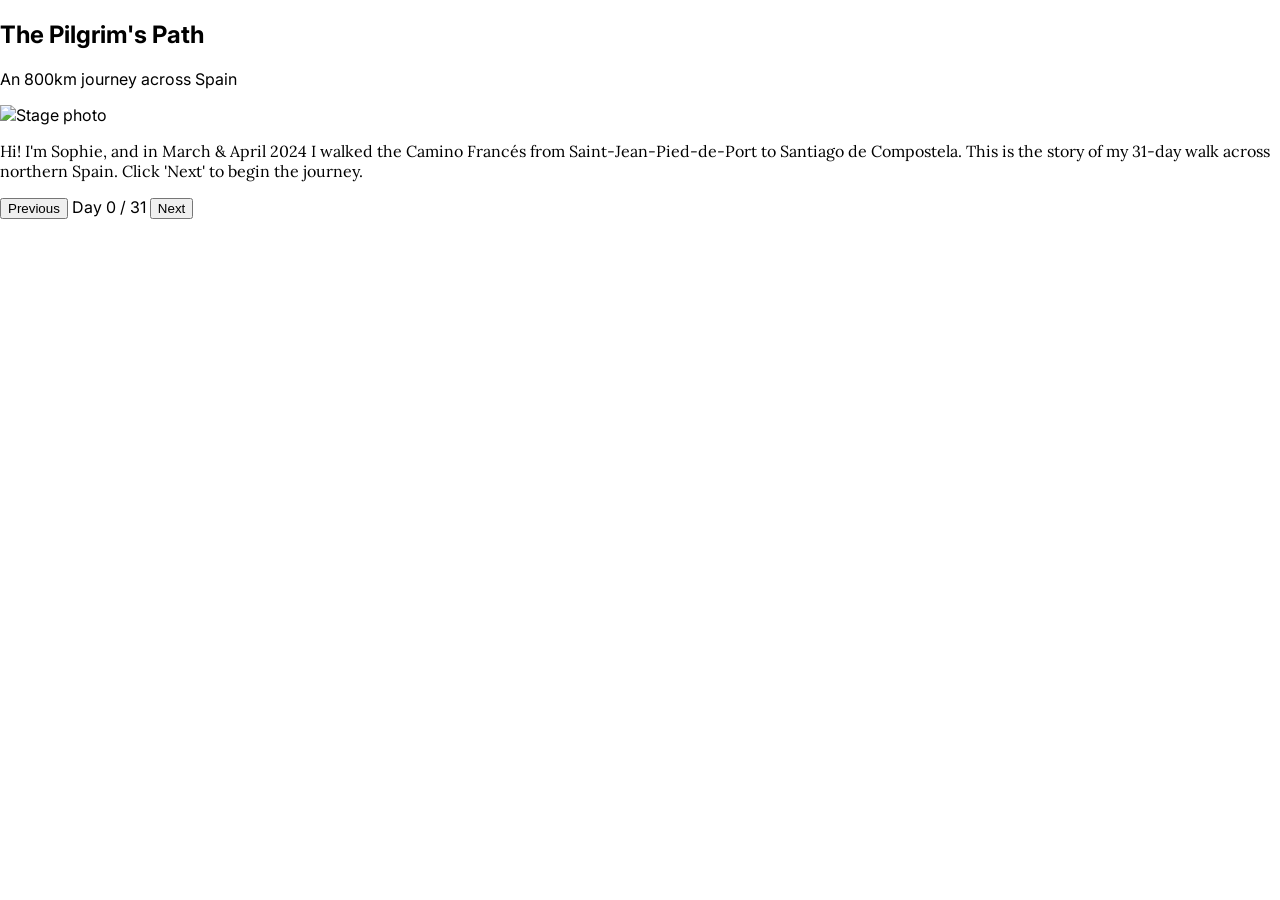
==== camino_viz.html @ d98502c4 "Made popup positioning intelligent instead of hard coded" ====
<!DOCTYPE html>
<html lang="en">
<head>
    <meta charset="UTF-8">
    <meta name="viewport" content="width=device-width, initial-scale=1.0">
    <title>My Camino Francés Journey</title>
    
    <script src="https://cdn.tailwindcss.com"></script>
    <link rel="stylesheet" href="https://unpkg.com/leaflet@1.9.4/dist/leaflet.css" integrity="sha256-p4NxAoJBhIIN+hmNHrzRCf9tD/miZyoHS5obTRR9BMY=" crossorigin=""/>
    <script src="https://unpkg.com/leaflet@1.9.4/dist/leaflet.js" integrity="sha256-20nQCchB9co0qIjJZRGuk2/Z9VM+kNiyxNV1lvTlZBo=" crossorigin=""></script>
    <script src="https://d3js.org/d3.v7.min.js"></script>
    <script src="https://cdn.jsdelivr.net/npm/marked/marked.min.js"></script>
    
    <link rel="preconnect" href="https://fonts.googleapis.com">
    <link rel="preconnect" href="https://fonts.gstatic.com" crossorigin>
    <link href="https://fonts.googleapis.com/css2?family=Inter:wght@400;500;700&family=Lora:ital,wght@0,400;0,700;1,400&display=swap" rel="stylesheet">
    
    <style>
        html, body {
            height: 100%;
            width: 100%;
            margin: 0;
            padding: 0;
            overflow: hidden; /* Prevent scrolling on the page */
        }
        body { font-family: 'Inter', sans-serif; }
        .prose-font { font-family: 'Lora', serif; }
        
        #map {
            position: absolute;
            top: 0;
            left: 0;
            height: 100%;
            width: 100%;
            z-index: 10; /* Map is on the bottom */
        }
        .leaflet-interactive {
            cursor: pointer;
        }
        .leaflet-tile-pane {
            filter: saturate(85%) grayscale(15%) sepia(20%);
        }

        /* Custom scrollbar for the diary panel */
        .custom-scrollbar::-webkit-scrollbar {
            width: 8px;
        }
        .custom-scrollbar::-webkit-scrollbar-track {
            background: transparent;
        }
        .custom-scrollbar::-webkit-scrollbar-thumb {
            background-color: rgba(0, 0, 0, 0.2);
            border-radius: 4px;
        }
        .custom-scrollbar::-webkit-scrollbar-thumb:hover {
            background-color: rgba(0, 0, 0, 0.4);
        }
        #stage-description p + p {
            margin-top: 1em;
        }

        .leaflet-popup-content-wrapper,
        .leaflet-popup-content {
            background: transparent;
            padding: 0;
            box-shadow: none;
        }
        .leaflet-popup-tip-container {
            display: none;
        }
    </style>
</head>
<body class="bg-gray-50 text-gray-800">

    <div id="map"></div>

    <div id="story-panel-container" class="fixed top-0 left-0 h-full p-4 md:p-6 z-20 pointer-events-none">
        <div id="story-panel" class="bg-white/80 backdrop-blur-md rounded-xl shadow-lg h-full w-80 flex flex-col pointer-events-auto">
            <div class="p-6 flex-grow overflow-y-auto custom-scrollbar">
                <div id="story-content">
                    <h2 id="stage-title" class="text-2xl font-bold text-gray-900 mb-2">The Pilgrim's Path</h2>
                    <p id="stage-info" class="text-sm text-gray-500 mb-4">An 800km journey across Spain</p>
                    <div id="stage-photo" class="w-full h-48 bg-gray-200 rounded-lg mb-4 flex items-center justify-center overflow-hidden">
                        <img src="https://placehold.co/600x400/e5e7eb/a1a1aa?text=The+Camino" alt="Stage photo" class="w-full h-full object-cover transition-opacity duration-300">
                    </div>
                    <p id="stage-caption" class="text-xs italic text-center text-gray-500 -mt-2 mb-4 px-4"></p>
                    <p id="stage-description" class="prose prose-font text-gray-700 leading-relaxed">
                        Hi! I'm Sophie, and in March & April 2024 I walked the Camino Francés from Saint-Jean-Pied-de-Port to Santiago de Compostela. This is the story of my 31-day walk across northern Spain. Click 'Next' to begin the journey.
                    </p>
                </div>
            </div>
            <div class="p-6 border-t border-gray-200/80">
                <div class="flex justify-center items-center">
                    <button id="prev-day" class="mr-4 bg-gray-300 text-gray-700 font-bold py-2 px-4 rounded-lg shadow hover:bg-gray-400 transition-colors disabled:opacity-50 disabled:cursor-not-allowed">
                        Previous
                    </button>
                    <span id="day-counter" class="font-mono text-gray-600 flex-shrink-0">Day 0 / 31</span>
                    <button id="next-day" class="ml-4 bg-blue-600 text-white font-bold py-2 px-4 rounded-lg shadow hover:bg-blue-700 transition-colors disabled:opacity-50 disabled:cursor-not-allowed">
                        Next
                    </button>
                </div>
            </div>
        </div>
    </div>

    <script src="camino-metadata.js"></script>
    <script src="config.js"></script>
    <script src="poi-data.js"></script>

    <script>
        const TOTAL_DAYS = 31;
        const DETAIL_THRESHOLD = 13; 

        const stageTitle = d3.select("#stage-title");
        const stageInfo = d3.select("#stage-info");
        const stagePhoto = d3.select("#stage-photo img");
        const stagePhotoContainer = d3.select("#stage-photo");
        const stageCaption = d3.select("#stage-caption");
        const stageDescription = d3.select("#stage-description");
        const dayCounter = d3.select("#day-counter");
        const prevDayBtn = d3.select("#prev-day");
        const nextDayBtn = d3.select("#next-day");

        const photoElement = stagePhoto.node(); 
        photoElement.addEventListener('load', () => {
            stagePhoto.classed('opacity-0', false); // Fade the photo in
        });

        const storyPanelContainer = document.getElementById('story-panel-container');
        const panelWidth = storyPanelContainer.offsetWidth;

        const map = L.map('map', {
            zoomControl: false
        });
        L.control.zoom({ position: 'topright' }).addTo(map);

        const apiKey = MAPBOX_API_KEY;
        L.tileLayer(`https://api.mapbox.com/styles/v1/mapbox/outdoors-v12/tiles/{z}/{x}/{y}?access_token=${apiKey}`, {
            attribution: '&copy; <a href="https://www.mapbox.com/about/maps/">Mapbox</a> &copy; <a href="http://www.openstreetmap.org/copyright">OpenStreetMap</a>',
            maxZoom: 22, tileSize: 512, zoomOffset: -1
        }).addTo(map);

        const originalColors = d3.schemeSet1; 
        const colorsToRemove = [
            originalColors[2],
            originalColors[8]
        ];
        const customColors = originalColors.filter(color => !colorsToRemove.includes(color));
        const colorScale = d3.scaleOrdinal(customColors);
        
        const caminoFeatures = caminoMetadata
            .filter(day => day.path_simple) 
            .map(day => ({
                type: "Feature",
                properties: day,
                geometry: { type: "LineString", coordinates: [] } 
            }));

        let currentDay = -1;
        let casingLayer, colorLayer;
        let poiLayerGroup = L.layerGroup().addTo(map);
        let isAnimatingFlyTo = false;

        const pathDataCache = {};

        const poiPopup = L.popup({
            closeButton: false,
            minWidth: 200,
            autoPan: false
        });

        function getWeights() {
            const currentZoom = map.getZoom();
            let baseWeight = 3;
            let activeWeight = 5;
            if (currentZoom > 13) { baseWeight = 2.5; activeWeight = 4.5; }
            if (currentZoom > 15) { baseWeight = 2; activeWeight = 4; }
            return { baseWeight, activeWeight };
        }

        function createPoiIcon(color) {
            const iconHtml = `
                <svg xmlns="http://www.w3.org/2000/svg" viewBox="0 0 24 24" width="36px" height="36px">
                    <path fill="${color}" d="M12 2C8.13 2 5 5.13 5 9c0 5.25 7 13 7 13s7-7.75 7-13c0-3.87-3.13-7-7-7z"/>
                    <circle cx="12" cy="9" r="2.5" fill="white"/>
                </svg>`;

            return L.divIcon({
                html: iconHtml,
                className: '', 
                iconSize: [36, 36],
                iconAnchor: [12, 24], 
                popupAnchor: [0, -24]
            });
        }

        function stylePath(feature) {
            const day = feature.properties.day;
            const isActive = day === currentDay;
            const { baseWeight, activeWeight } = getWeights();
            return {
                color: isActive ? d3.color(colorScale(day)).brighter(0.5) : colorScale(day),
                weight: isActive ? activeWeight : baseWeight,
                opacity: 0.9
            };
        }
        
        function styleCasing(feature) {
            const isActive = feature.properties.day === currentDay;
            const { baseWeight, activeWeight } = getWeights();
            return {
                color: '#FFFFFF',
                weight: isActive ? activeWeight + 2 : baseWeight + 2,
                opacity: 0.7
            };
        }

        function onEachFeature(feature, layer) {
            layer.on('click', function (e) {
                updateStory(feature.properties.day);
            });
        }

        function drawPoisForDay(dayNumber) {
            poiLayerGroup.clearLayers();
            const poisForDay = poiData.filter(poi => poi.day === dayNumber);

            poisForDay.forEach(poi => {
                const dayColor = colorScale(poi.day);
                const customIcon = createPoiIcon(dayColor);
                
                const marker = L.marker(poi.coordinates, { icon: customIcon }).addTo(poiLayerGroup);

                marker.on('mouseover', function (e) {
                    const popupContentHTML = `
                        <div class="w-48 rounded-xl shadow-lg overflow-hidden font-sans bg-white">
                            <img src="${poi.photoUrl}" alt="${poi.title}" class="w-full h-28 object-cover">
                            <div class="p-3 text-center">
                                <h3 class="font-bold text-sm text-gray-800">${poi.title}</h3>
                                <p class="text-xs text-gray-600 mt-1">${poi.description}</p>
                            </div>
                        </div>`;

                    // --- DYNAMIC HEIGHT CALCULATION ---
                    // Create a temporary, hidden div to measure the content
                    const tempWrapper = document.createElement('div');
                    tempWrapper.style.position = 'absolute';
                    tempWrapper.style.visibility = 'hidden';
                    tempWrapper.style.left = '-9999px';
                    tempWrapper.innerHTML = popupContentHTML;
                    document.body.appendChild(tempWrapper);

                    // Measure the height of the content, plus some padding
                    const popupHeight = tempWrapper.offsetHeight + 30; // +30px for margin

                    // Remove the temporary div from the page
                    document.body.removeChild(tempWrapper);

                    const markerPoint = map.latLngToContainerPoint(e.latlng);

                    // Now, use our dynamically calculated height in the check
                    if (markerPoint.y < popupHeight) {
                        poiPopup.options.offset = L.point(0, 275);
                        poiPopup.options.className = '';
                    } else {
                        poiPopup.options.offset = L.point(0, 0);
                        poiPopup.options.className = '';
                    }

                    poiPopup
                        .setLatLng(e.latlng)
                        .setContent(popupContentHTML)
                        .openOn(map);
                });

                marker.on('mouseout', function (e) {
                    map.closePopup(poiPopup);
                });
            });
        }

        async function getPathData(dayNumber) {
            if (pathDataCache[dayNumber]) {
                return pathDataCache[dayNumber];
            }
            const path = `data/day_${String(dayNumber).padStart(2, '0')}.json`;
            try {
                const response = await fetch(path);
                if (!response.ok) throw new Error('Path file not found');
                const data = await response.json();
                pathDataCache[dayNumber] = data; 
                return data;
            } catch (error) {
                console.error(`Could not load path data for day ${dayNumber}:`, error);
                return null;
            }
        }

        casingLayer = L.geoJSON(null, { style: styleCasing, onEachFeature: onEachFeature }).addTo(map);
        colorLayer = L.geoJSON(null, { style: stylePath, onEachFeature: onEachFeature }).addTo(map);

        function setInitialStoryPanel() {
            currentDay = -1;
            poiLayerGroup.clearLayers();
            stageTitle.text("My Camino Francés");
            stageInfo.text("An 800km journey across Spain");
            stagePhoto.attr("src", "https://github.com/sophiefsadler/Camino_Map/blob/main/images/story_panel/Overview.jpg?raw=true");
            stagePhotoContainer.classed('h-64', true).classed('h-48', false);
            stageDescription.text("Hi! I'm Sophie, and in March & April 2024 I walked the Camino Francés from Saint-Jean-Pied-de-Port to Santiago de Compostela. This is the story of my 31-day walk across northern Spain. Click 'Next' to begin the journey.");
            dayCounter.text(`Day 0 / ${TOTAL_DAYS}`);
            prevDayBtn.property("disabled", true);
            nextDayBtn.property("disabled", false);
            casingLayer.setStyle(styleCasing);
            colorLayer.setStyle(stylePath);
        }

        function updateStory(dayNumber) {
            currentDay = dayNumber;
            const dayData = caminoMetadata.find(d => d.day === dayNumber);
            if (!dayData) return;

            if (dayData.day === 0) {
                stageTitle.text(`Day ${dayData.day}: ${dayData.start} ${dayData.end}`);
            } else {
                stageTitle.text(`Day ${dayData.day}: ${dayData.start} to ${dayData.end}`);
            }

            stageInfo.text(dayData.distance > 0 ? `Distance: ${dayData.distance} km` : '');
            stagePhoto.classed('opacity-0', true);
            stagePhoto.attr("src", dayData.photo);
            stageCaption.text(dayData.photoCaption ? dayData.photoCaption : '');
            stagePhotoContainer.classed('h-64', false).classed('h-48', true);
            
            dayCounter.text(`Day ${currentDay} / ${TOTAL_DAYS}`);
            
            if (dayData.diaryFile) {
                stageDescription.text("Loading diary...");
                fetch(dayData.diaryFile)
                    .then(response => response.ok ? response.text() : Promise.reject('File not found'))
                    .then(text => { stageDescription.html(marked.parse(text)); })
                    .catch(error => {
                        console.error('Error fetching diary file:', error);
                        stageDescription.text("Could not load diary entry for this day.");
                    });
            } else {
                stageDescription.text(dayData.description);
            }
            
            if (dayNumber === 0) {
                casingLayer.setStyle({ opacity: 0 });
                colorLayer.setStyle({ opacity: 0 });
            } else {
                casingLayer.setStyle(styleCasing);
                colorLayer.setStyle(stylePath);
            }

            prevDayBtn.property("disabled", currentDay <= 0); 
            nextDayBtn.property("disabled", currentDay >= TOTAL_DAYS || !caminoMetadata.find(d => d.day === currentDay + 1));

            zoomToDay(dayData);
        }
        
        map.on('zoomstart', function() {
            poiLayerGroup.clearLayers();

            if (currentDay > 0) { 
                isAnimatingFlyTo = true;
                casingLayer.setStyle({ opacity: 0 });
                colorLayer.setStyle({ opacity: 0 });
            }
        });
        
        map.on('zoomend', function() {
            const currentZoom = map.getZoom();
            
            const updateLayerCoords = (layer) => {
                const day = layer.feature.properties.day;
                const pathData = pathDataCache[day];
                if (!pathData) return;

                const newCoords = currentZoom > DETAIL_THRESHOLD ? 
                    pathData.path_full : 
                    pathData.path_simple;
                
                if (layer.getLatLngs().length !== newCoords.length) {
                    layer.setLatLngs(L.GeoJSON.coordsToLatLngs(newCoords));
                }
            };

            casingLayer.eachLayer(updateLayerCoords);
            colorLayer.eachLayer(updateLayerCoords);

            if (currentDay > 0) {
                casingLayer.setStyle(styleCasing);
                colorLayer.setStyle(stylePath);
            }

            drawPoisForDay(currentDay);
            isAnimatingFlyTo = false;
        });

        map.on('zoom', function() {
            if (isAnimatingFlyTo || currentDay === 0) return;
            casingLayer.setStyle(styleCasing);
            colorLayer.setStyle(stylePath);
        });

        async function zoomToDay(dayData) {
            const storyPanelContainer = document.getElementById('story-panel-container');
            const panelWidth = storyPanelContainer.offsetWidth;

            if (dayData.center_coord) {
                return map.flyTo(dayData.center_coord, dayData.zoom_level, { duration: 1.5 });
            }
            
            const pathData = await getPathData(dayData.day);
            if (!pathData) return;

            const geoJsonLayerForZoom = L.geoJSON({ type: "LineString", coordinates: pathData.path_simple });
            map.flyToBounds(geoJsonLayerForZoom.getBounds(), { 
                paddingTopLeft: L.point(panelWidth + 50, 50),
                paddingBottomRight: L.point(50, 50),
                duration: 0.75 
            });
        }

        function setInitialView() {
            const storyPanelContainer = document.getElementById('story-panel-container');
            const panelWidth = storyPanelContainer.offsetWidth;
            
            const walkingDaysMetadata = caminoMetadata.filter(d => d.day > 0);
            const promises = walkingDaysMetadata.map(d => getPathData(d.day));

            Promise.all(promises).then(allPaths => {
                const features = walkingDaysMetadata.map((dayMeta, i) => {
                    return {
                        type: "Feature",
                        properties: dayMeta,
                        geometry: { type: "LineString", coordinates: allPaths[i].path_simple }
                    };
                });
                
                casingLayer.addData(features);
                colorLayer.addData(features);

                const fullBounds = colorLayer.getBounds();
                if (fullBounds.isValid()) {
                    map.fitBounds(fullBounds, { 
                        paddingTopLeft: L.point(panelWidth + 20, 20),
                        paddingBottomRight: L.point(20, 20)
                    });
                }
            });
            
            setInitialStoryPanel();
        }

        prevDayBtn.on("click", () => {
            if (currentDay === 0) {
                setInitialView();
            } else if (currentDay > 0) { 
                updateStory(currentDay - 1);
            }
        });

        nextDayBtn.on("click", () => {
            if (currentDay < TOTAL_DAYS) {
                 updateStory(currentDay + 1);
            }
        });

        setInitialView();
    </script>
</body>
</html>
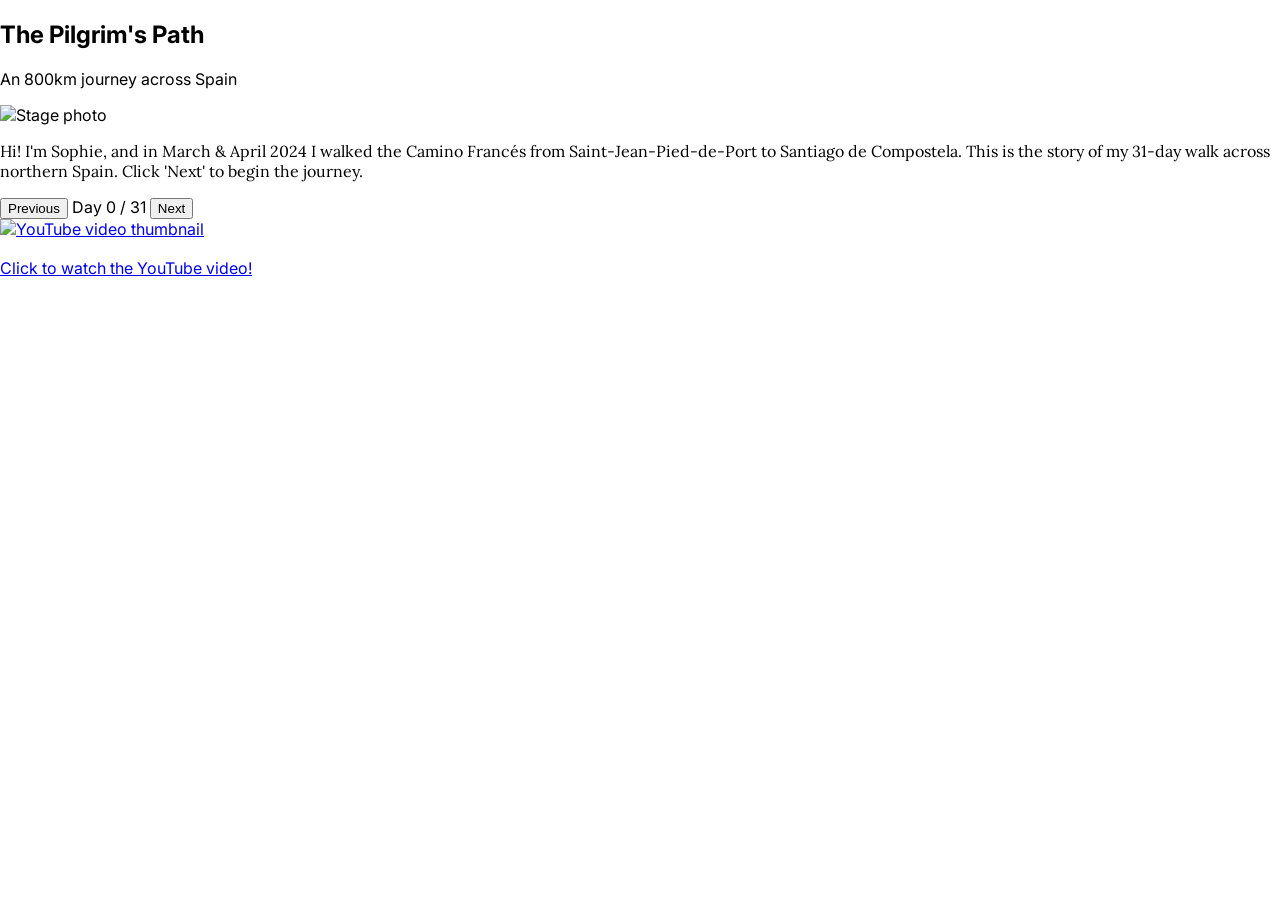
==== commit f58e73fd: "Added YouTube videos" ====
--- a/camino_viz.html
+++ b/camino_viz.html
@@ -8,6 +8,10 @@
     <script src="https://cdn.tailwindcss.com"></script>
     <link rel="stylesheet" href="https://unpkg.com/leaflet@1.9.4/dist/leaflet.css" integrity="sha256-p4NxAoJBhIIN+hmNHrzRCf9tD/miZyoHS5obTRR9BMY=" crossorigin=""/>
     <script src="https://unpkg.com/leaflet@1.9.4/dist/leaflet.js" integrity="sha256-20nQCchB9co0qIjJZRGuk2/Z9VM+kNiyxNV1lvTlZBo=" crossorigin=""></script>
+
+    <link rel="stylesheet" href="https://unpkg.com/leaflet.markercluster@1.4.1/dist/MarkerCluster.css" />
+    <script src="https://unpkg.com/leaflet.markercluster@1.4.1/dist/leaflet.markercluster.js"></script>
+
     <script src="https://d3js.org/d3.v7.min.js"></script>
     <script src="https://cdn.jsdelivr.net/npm/marked/marked.min.js"></script>
     
@@ -15,60 +19,7 @@
     <link rel="preconnect" href="https://fonts.gstatic.com" crossorigin>
     <link href="https://fonts.googleapis.com/css2?family=Inter:wght@400;500;700&family=Lora:ital,wght@0,400;0,700;1,400&display=swap" rel="stylesheet">
     
-    <style>
-        html, body {
-            height: 100%;
-            width: 100%;
-            margin: 0;
-            padding: 0;
-            overflow: hidden; /* Prevent scrolling on the page */
-        }
-        body { font-family: 'Inter', sans-serif; }
-        .prose-font { font-family: 'Lora', serif; }
-        
-        #map {
-            position: absolute;
-            top: 0;
-            left: 0;
-            height: 100%;
-            width: 100%;
-            z-index: 10; /* Map is on the bottom */
-        }
-        .leaflet-interactive {
-            cursor: pointer;
-        }
-        .leaflet-tile-pane {
-            filter: saturate(85%) grayscale(15%) sepia(20%);
-        }
-
-        /* Custom scrollbar for the diary panel */
-        .custom-scrollbar::-webkit-scrollbar {
-            width: 8px;
-        }
-        .custom-scrollbar::-webkit-scrollbar-track {
-            background: transparent;
-        }
-        .custom-scrollbar::-webkit-scrollbar-thumb {
-            background-color: rgba(0, 0, 0, 0.2);
-            border-radius: 4px;
-        }
-        .custom-scrollbar::-webkit-scrollbar-thumb:hover {
-            background-color: rgba(0, 0, 0, 0.4);
-        }
-        #stage-description p + p {
-            margin-top: 1em;
-        }
-
-        .leaflet-popup-content-wrapper,
-        .leaflet-popup-content {
-            background: transparent;
-            padding: 0;
-            box-shadow: none;
-        }
-        .leaflet-popup-tip-container {
-            display: none;
-        }
-    </style>
+    <link rel="stylesheet" href="style.css">
 </head>
 <body class="bg-gray-50 text-gray-800">
 
@@ -103,373 +54,21 @@
         </div>
     </div>
 
+    <div id="elevation-panel" class="fixed left-[23rem] w-[30rem] h-32 p-4 bg-white/80 backdrop-blur-md rounded-xl shadow-lg z-20 hidden">
+        <div id="elevation-chart-container" class="w-full h-full"></div>
+    </div>
+
+    <div id="youtube-panel" class="fixed bottom-6 right-6 w-72 z-20 hidden">
+        <a id="youtube-link" href="#" target="_blank" class="block bg-white/80 backdrop-blur-md rounded-xl shadow-lg p-4 no-underline hover:shadow-xl transition-shadow">
+            <img id="youtube-thumb" src="" alt="YouTube video thumbnail" class="w-full rounded-lg mb-3">
+            <h3 id="youtube-title" class="font-bold text-gray-900 text-base leading-tight mb-2"></h3>
+            <p class="text-sm text-blue-600 font-semibold">Click to watch the YouTube video!</p>
+        </a>
+    </div>
+
     <script src="camino-metadata.js"></script>
     <script src="config.js"></script>
     <script src="poi-data.js"></script>
-
-    <script>
-        const TOTAL_DAYS = 31;
-        const DETAIL_THRESHOLD = 13; 
-
-        const stageTitle = d3.select("#stage-title");
-        const stageInfo = d3.select("#stage-info");
-        const stagePhoto = d3.select("#stage-photo img");
-        const stagePhotoContainer = d3.select("#stage-photo");
-        const stageCaption = d3.select("#stage-caption");
-        const stageDescription = d3.select("#stage-description");
-        const dayCounter = d3.select("#day-counter");
-        const prevDayBtn = d3.select("#prev-day");
-        const nextDayBtn = d3.select("#next-day");
-
-        const photoElement = stagePhoto.node(); 
-        photoElement.addEventListener('load', () => {
-            stagePhoto.classed('opacity-0', false); // Fade the photo in
-        });
-
-        const storyPanelContainer = document.getElementById('story-panel-container');
-        const panelWidth = storyPanelContainer.offsetWidth;
-
-        const map = L.map('map', {
-            zoomControl: false
-        });
-        L.control.zoom({ position: 'topright' }).addTo(map);
-
-        const apiKey = MAPBOX_API_KEY;
-        L.tileLayer(`https://api.mapbox.com/styles/v1/mapbox/outdoors-v12/tiles/{z}/{x}/{y}?access_token=${apiKey}`, {
-            attribution: '&copy; <a href="https://www.mapbox.com/about/maps/">Mapbox</a> &copy; <a href="http://www.openstreetmap.org/copyright">OpenStreetMap</a>',
-            maxZoom: 22, tileSize: 512, zoomOffset: -1
-        }).addTo(map);
-
-        const originalColors = d3.schemeSet1; 
-        const colorsToRemove = [
-            originalColors[2],
-            originalColors[8]
-        ];
-        const customColors = originalColors.filter(color => !colorsToRemove.includes(color));
-        const colorScale = d3.scaleOrdinal(customColors);
-        
-        const caminoFeatures = caminoMetadata
-            .filter(day => day.path_simple) 
-            .map(day => ({
-                type: "Feature",
-                properties: day,
-                geometry: { type: "LineString", coordinates: [] } 
-            }));
-
-        let currentDay = -1;
-        let casingLayer, colorLayer;
-        let poiLayerGroup = L.layerGroup().addTo(map);
-        let isAnimatingFlyTo = false;
-
-        const pathDataCache = {};
-
-        const poiPopup = L.popup({
-            closeButton: false,
-            minWidth: 200,
-            autoPan: false
-        });
-
-        function getWeights() {
-            const currentZoom = map.getZoom();
-            let baseWeight = 3;
-            let activeWeight = 5;
-            if (currentZoom > 13) { baseWeight = 2.5; activeWeight = 4.5; }
-            if (currentZoom > 15) { baseWeight = 2; activeWeight = 4; }
-            return { baseWeight, activeWeight };
-        }
-
-        function createPoiIcon(color) {
-            const iconHtml = `
-                <svg xmlns="http://www.w3.org/2000/svg" viewBox="0 0 24 24" width="36px" height="36px">
-                    <path fill="${color}" d="M12 2C8.13 2 5 5.13 5 9c0 5.25 7 13 7 13s7-7.75 7-13c0-3.87-3.13-7-7-7z"/>
-                    <circle cx="12" cy="9" r="2.5" fill="white"/>
-                </svg>`;
-
-            return L.divIcon({
-                html: iconHtml,
-                className: '', 
-                iconSize: [36, 36],
-                iconAnchor: [12, 24], 
-                popupAnchor: [0, -24]
-            });
-        }
-
-        function stylePath(feature) {
-            const day = feature.properties.day;
-            const isActive = day === currentDay;
-            const { baseWeight, activeWeight } = getWeights();
-            return {
-                color: isActive ? d3.color(colorScale(day)).brighter(0.5) : colorScale(day),
-                weight: isActive ? activeWeight : baseWeight,
-                opacity: 0.9
-            };
-        }
-        
-        function styleCasing(feature) {
-            const isActive = feature.properties.day === currentDay;
-            const { baseWeight, activeWeight } = getWeights();
-            return {
-                color: '#FFFFFF',
-                weight: isActive ? activeWeight + 2 : baseWeight + 2,
-                opacity: 0.7
-            };
-        }
-
-        function onEachFeature(feature, layer) {
-            layer.on('click', function (e) {
-                updateStory(feature.properties.day);
-            });
-        }
-
-        function drawPoisForDay(dayNumber) {
-            poiLayerGroup.clearLayers();
-            const poisForDay = poiData.filter(poi => poi.day === dayNumber);
-
-            poisForDay.forEach(poi => {
-                const dayColor = colorScale(poi.day);
-                const customIcon = createPoiIcon(dayColor);
-                
-                const marker = L.marker(poi.coordinates, { icon: customIcon }).addTo(poiLayerGroup);
-
-                marker.on('mouseover', function (e) {
-                    const popupContentHTML = `
-                        <div class="w-48 rounded-xl shadow-lg overflow-hidden font-sans bg-white">
-                            <img src="${poi.photoUrl}" alt="${poi.title}" class="w-full h-28 object-cover">
-                            <div class="p-3 text-center">
-                                <h3 class="font-bold text-sm text-gray-800">${poi.title}</h3>
-                                <p class="text-xs text-gray-600 mt-1">${poi.description}</p>
-                            </div>
-                        </div>`;
-
-                    // --- DYNAMIC HEIGHT CALCULATION ---
-                    // Create a temporary, hidden div to measure the content
-                    const tempWrapper = document.createElement('div');
-                    tempWrapper.style.position = 'absolute';
-                    tempWrapper.style.visibility = 'hidden';
-                    tempWrapper.style.left = '-9999px';
-                    tempWrapper.innerHTML = popupContentHTML;
-                    document.body.appendChild(tempWrapper);
-
-                    // Measure the height of the content, plus some padding
-                    const popupHeight = tempWrapper.offsetHeight + 30; // +30px for margin
-
-                    // Remove the temporary div from the page
-                    document.body.removeChild(tempWrapper);
-
-                    const markerPoint = map.latLngToContainerPoint(e.latlng);
-
-                    // Now, use our dynamically calculated height in the check
-                    if (markerPoint.y < popupHeight) {
-                        poiPopup.options.offset = L.point(0, 275);
-                        poiPopup.options.className = '';
-                    } else {
-                        poiPopup.options.offset = L.point(0, 0);
-                        poiPopup.options.className = '';
-                    }
-
-                    poiPopup
-                        .setLatLng(e.latlng)
-                        .setContent(popupContentHTML)
-                        .openOn(map);
-                });
-
-                marker.on('mouseout', function (e) {
-                    map.closePopup(poiPopup);
-                });
-            });
-        }
-
-        async function getPathData(dayNumber) {
-            if (pathDataCache[dayNumber]) {
-                return pathDataCache[dayNumber];
-            }
-            const path = `data/day_${String(dayNumber).padStart(2, '0')}.json`;
-            try {
-                const response = await fetch(path);
-                if (!response.ok) throw new Error('Path file not found');
-                const data = await response.json();
-                pathDataCache[dayNumber] = data; 
-                return data;
-            } catch (error) {
-                console.error(`Could not load path data for day ${dayNumber}:`, error);
-                return null;
-            }
-        }
-
-        casingLayer = L.geoJSON(null, { style: styleCasing, onEachFeature: onEachFeature }).addTo(map);
-        colorLayer = L.geoJSON(null, { style: stylePath, onEachFeature: onEachFeature }).addTo(map);
-
-        function setInitialStoryPanel() {
-            currentDay = -1;
-            poiLayerGroup.clearLayers();
-            stageTitle.text("My Camino Francés");
-            stageInfo.text("An 800km journey across Spain");
-            stagePhoto.attr("src", "https://github.com/sophiefsadler/Camino_Map/blob/main/images/story_panel/Overview.jpg?raw=true");
-            stagePhotoContainer.classed('h-64', true).classed('h-48', false);
-            stageDescription.text("Hi! I'm Sophie, and in March & April 2024 I walked the Camino Francés from Saint-Jean-Pied-de-Port to Santiago de Compostela. This is the story of my 31-day walk across northern Spain. Click 'Next' to begin the journey.");
-            dayCounter.text(`Day 0 / ${TOTAL_DAYS}`);
-            prevDayBtn.property("disabled", true);
-            nextDayBtn.property("disabled", false);
-            casingLayer.setStyle(styleCasing);
-            colorLayer.setStyle(stylePath);
-        }
-
-        function updateStory(dayNumber) {
-            currentDay = dayNumber;
-            const dayData = caminoMetadata.find(d => d.day === dayNumber);
-            if (!dayData) return;
-
-            if (dayData.day === 0) {
-                stageTitle.text(`Day ${dayData.day}: ${dayData.start} ${dayData.end}`);
-            } else {
-                stageTitle.text(`Day ${dayData.day}: ${dayData.start} to ${dayData.end}`);
-            }
-
-            stageInfo.text(dayData.distance > 0 ? `Distance: ${dayData.distance} km` : '');
-            stagePhoto.classed('opacity-0', true);
-            stagePhoto.attr("src", dayData.photo);
-            stageCaption.text(dayData.photoCaption ? dayData.photoCaption : '');
-            stagePhotoContainer.classed('h-64', false).classed('h-48', true);
-            
-            dayCounter.text(`Day ${currentDay} / ${TOTAL_DAYS}`);
-            
-            if (dayData.diaryFile) {
-                stageDescription.text("Loading diary...");
-                fetch(dayData.diaryFile)
-                    .then(response => response.ok ? response.text() : Promise.reject('File not found'))
-                    .then(text => { stageDescription.html(marked.parse(text)); })
-                    .catch(error => {
-                        console.error('Error fetching diary file:', error);
-                        stageDescription.text("Could not load diary entry for this day.");
-                    });
-            } else {
-                stageDescription.text(dayData.description);
-            }
-            
-            if (dayNumber === 0) {
-                casingLayer.setStyle({ opacity: 0 });
-                colorLayer.setStyle({ opacity: 0 });
-            } else {
-                casingLayer.setStyle(styleCasing);
-                colorLayer.setStyle(stylePath);
-            }
-
-            prevDayBtn.property("disabled", currentDay <= 0); 
-            nextDayBtn.property("disabled", currentDay >= TOTAL_DAYS || !caminoMetadata.find(d => d.day === currentDay + 1));
-
-            zoomToDay(dayData);
-        }
-        
-        map.on('zoomstart', function() {
-            poiLayerGroup.clearLayers();
-
-            if (currentDay > 0) { 
-                isAnimatingFlyTo = true;
-                casingLayer.setStyle({ opacity: 0 });
-                colorLayer.setStyle({ opacity: 0 });
-            }
-        });
-        
-        map.on('zoomend', function() {
-            const currentZoom = map.getZoom();
-            
-            const updateLayerCoords = (layer) => {
-                const day = layer.feature.properties.day;
-                const pathData = pathDataCache[day];
-                if (!pathData) return;
-
-                const newCoords = currentZoom > DETAIL_THRESHOLD ? 
-                    pathData.path_full : 
-                    pathData.path_simple;
-                
-                if (layer.getLatLngs().length !== newCoords.length) {
-                    layer.setLatLngs(L.GeoJSON.coordsToLatLngs(newCoords));
-                }
-            };
-
-            casingLayer.eachLayer(updateLayerCoords);
-            colorLayer.eachLayer(updateLayerCoords);
-
-            if (currentDay > 0) {
-                casingLayer.setStyle(styleCasing);
-                colorLayer.setStyle(stylePath);
-            }
-
-            drawPoisForDay(currentDay);
-            isAnimatingFlyTo = false;
-        });
-
-        map.on('zoom', function() {
-            if (isAnimatingFlyTo || currentDay === 0) return;
-            casingLayer.setStyle(styleCasing);
-            colorLayer.setStyle(stylePath);
-        });
-
-        async function zoomToDay(dayData) {
-            const storyPanelContainer = document.getElementById('story-panel-container');
-            const panelWidth = storyPanelContainer.offsetWidth;
-
-            if (dayData.center_coord) {
-                return map.flyTo(dayData.center_coord, dayData.zoom_level, { duration: 1.5 });
-            }
-            
-            const pathData = await getPathData(dayData.day);
-            if (!pathData) return;
-
-            const geoJsonLayerForZoom = L.geoJSON({ type: "LineString", coordinates: pathData.path_simple });
-            map.flyToBounds(geoJsonLayerForZoom.getBounds(), { 
-                paddingTopLeft: L.point(panelWidth + 50, 50),
-                paddingBottomRight: L.point(50, 50),
-                duration: 0.75 
-            });
-        }
-
-        function setInitialView() {
-            const storyPanelContainer = document.getElementById('story-panel-container');
-            const panelWidth = storyPanelContainer.offsetWidth;
-            
-            const walkingDaysMetadata = caminoMetadata.filter(d => d.day > 0);
-            const promises = walkingDaysMetadata.map(d => getPathData(d.day));
-
-            Promise.all(promises).then(allPaths => {
-                const features = walkingDaysMetadata.map((dayMeta, i) => {
-                    return {
-                        type: "Feature",
-                        properties: dayMeta,
-                        geometry: { type: "LineString", coordinates: allPaths[i].path_simple }
-                    };
-                });
-                
-                casingLayer.addData(features);
-                colorLayer.addData(features);
-
-                const fullBounds = colorLayer.getBounds();
-                if (fullBounds.isValid()) {
-                    map.fitBounds(fullBounds, { 
-                        paddingTopLeft: L.point(panelWidth + 20, 20),
-                        paddingBottomRight: L.point(20, 20)
-                    });
-                }
-            });
-            
-            setInitialStoryPanel();
-        }
-
-        prevDayBtn.on("click", () => {
-            if (currentDay === 0) {
-                setInitialView();
-            } else if (currentDay > 0) { 
-                updateStory(currentDay - 1);
-            }
-        });
-
-        nextDayBtn.on("click", () => {
-            if (currentDay < TOTAL_DAYS) {
-                 updateStory(currentDay + 1);
-            }
-        });
-
-        setInitialView();
-    </script>
+    <script src="main.js"></script>
 </body>
 </html>
--- a/style.css
+++ b/style.css
@@ -0,0 +1,98 @@
+html, body {
+    height: 100%;
+    width: 100%;
+    margin: 0;
+    padding: 0;
+    overflow: hidden; /* Prevent scrolling on the page */
+}
+body { font-family: 'Inter', sans-serif; }
+.prose-font { font-family: 'Lora', serif; }
+
+#map {
+    position: absolute;
+    top: 0;
+    left: 0;
+    height: 100%;
+    width: 100%;
+    z-index: 10; /* Map is on the bottom */
+}
+.leaflet-interactive {
+    cursor: pointer;
+}
+.leaflet-tile-pane {
+    filter: saturate(85%) grayscale(15%) sepia(20%);
+}
+
+/* Custom scrollbar for the diary panel */
+.custom-scrollbar::-webkit-scrollbar {
+    width: 8px;
+}
+.custom-scrollbar::-webkit-scrollbar-track {
+    background: transparent;
+}
+.custom-scrollbar::-webkit-scrollbar-thumb {
+    background-color: rgba(0, 0, 0, 0.2);
+    border-radius: 4px;
+}
+.custom-scrollbar::-webkit-scrollbar-thumb:hover {
+    background-color: rgba(0, 0, 0, 0.4);
+}
+#stage-description p + p {
+    margin-top: 1em;
+}
+
+#stage-photo {
+    height: auto;
+}
+#stage-photo img {
+    max-height: 300px;
+    width: 100%;
+    height: auto;
+}
+
+#story-content {
+    transition: opacity 0.2s ease-in-out;
+}
+#story-content.content-fading {
+    opacity: 0;
+}
+
+.marker-cluster {
+    background-color: transparent;
+}
+
+.marker-cluster div {
+    width: 30px;
+    height: 30px;
+    border-radius: 50%;
+    font-weight: bold;
+    font-size: 14px;
+    text-align: center;
+    line-height: 30px; 
+    box-shadow: 0 0 5px rgba(0,0,0,0.2);
+    transition: all 0.2s ease-in-out;
+}
+
+.marker-cluster::before {
+    background-color: transparent !important;
+}
+
+.grid line {
+  stroke: lightgray;
+  stroke-opacity: 0.7;
+  shape-rendering: crispEdges;
+}
+
+.grid path {
+  stroke-width: 0;
+}
+
+.chart-indicator .indicator-line {
+  stroke-width: 1px;
+  stroke-dasharray: 3,3;
+}
+
+.chart-indicator .indicator-circle {
+  stroke: white;
+  stroke-width: 2px;
+}
